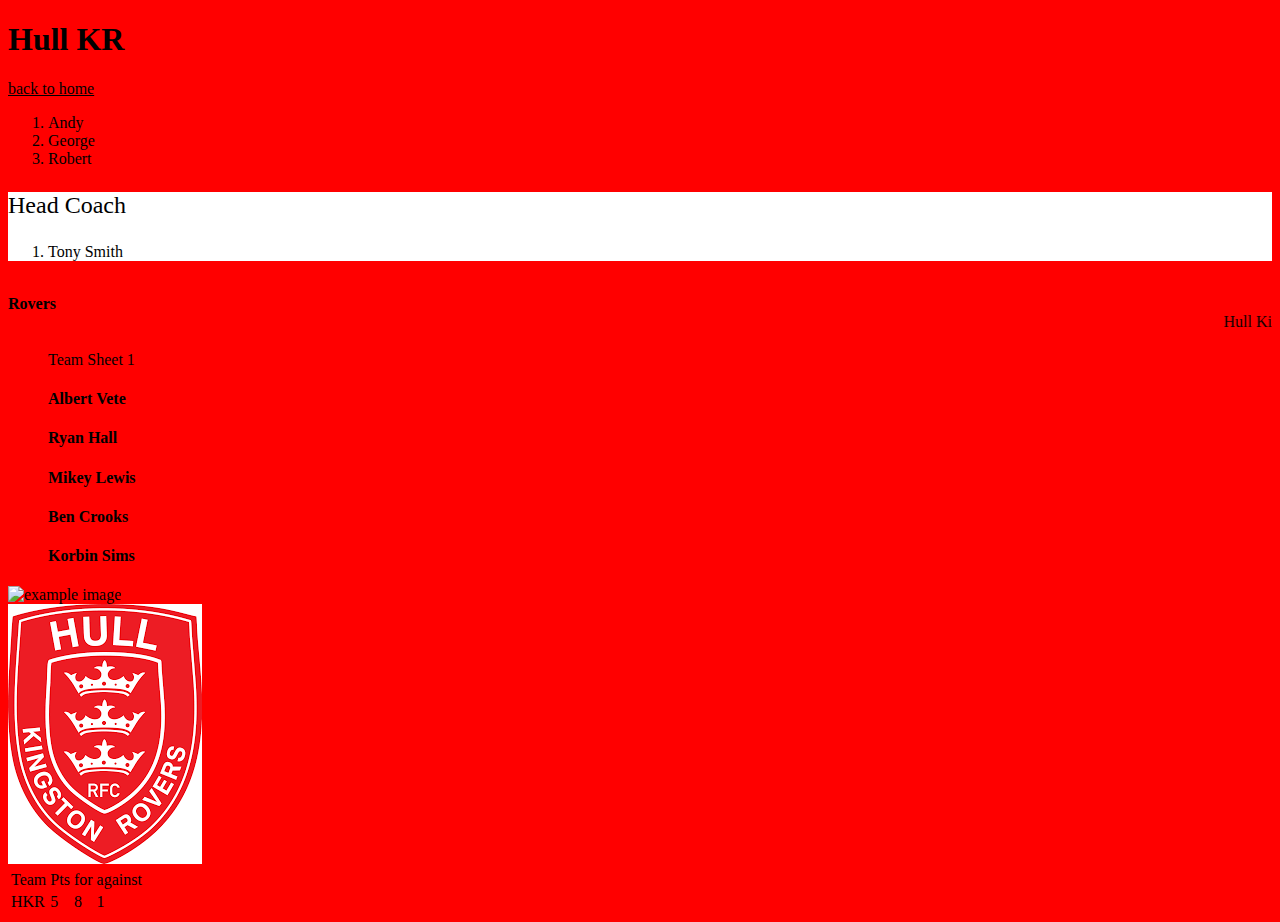
==== useful.html @ be0a1c5c "Add files via upload" ====
<!DOCTYPE html>
<html lang="en">

<head>
  <meta charset="UTF-8">
  <meta name="viewport" content="width=device-width, initial-scale=1.0">
  <link rel="stylesheet" href="styles.css">
  <title>My Hull KR Page</title>
</head>

<body>
  <main>
    <h1>Hull KR</h1>
    <a href="index.html">back to home</a><br>

<ol>
    <li>Andy</li>
    <li>George</li>
    <li>Robert</li>
</ol>    

<div id="foo">
    <p>Head Coach</p>

    <ol>
        <li>Tony Smith</li>
        
        
    </ol>  
</div>
<br>
<b>Rovers</b>




<marquee>Hull Kingston Rovers</marquee>


<ol>
</h1>Team Sheet 1</h1>
    <h4>Albert Vete</h4>
    <h4>Ryan Hall</h4>
    <h4>Mikey Lewis</h4>
    <h4>Ben Crooks</h4>
    <h4>Korbin Sims</h4>
</ol>


<img src="example1.jpg" alt="example image">
<br>
<img src="[data-uri]">
<br>



<table>

<tr>
<td>Team</td>
<td>Pts</td>
<td>for</td>
<td>against</td>
</tr>

<tr>
    <td>HKR</td>
    <td>5</td>
    <td>8</td>
    <td>1</td>
    </tr>
</table>

</main>
<script src="app.js"></script>
</body>

</html>
---- styles.css ----
a{
    color: black;
}

p{
    font-size: x-large;
}


#foo
{
    background-color: white;
}

body{
    background-color: red;
}
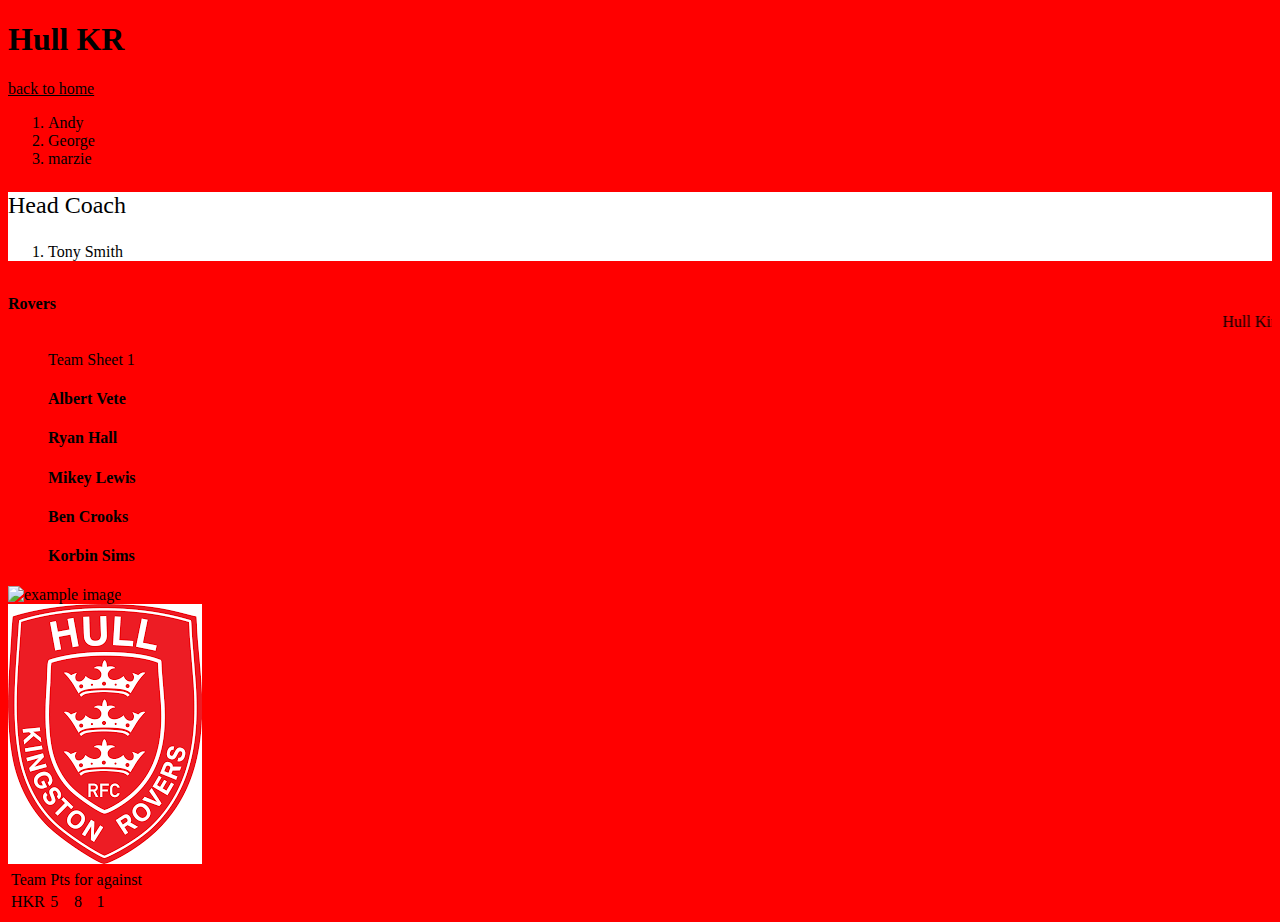
==== commit 88a8bbdf: "changed andy to marize" ====
--- a/useful.html
+++ b/useful.html
@@ -16,7 +16,7 @@
 <ol>
     <li>Andy</li>
     <li>George</li>
-    <li>Robert</li>
+    <li>marzie</li>
 </ol>    
 
 <div id="foo">
